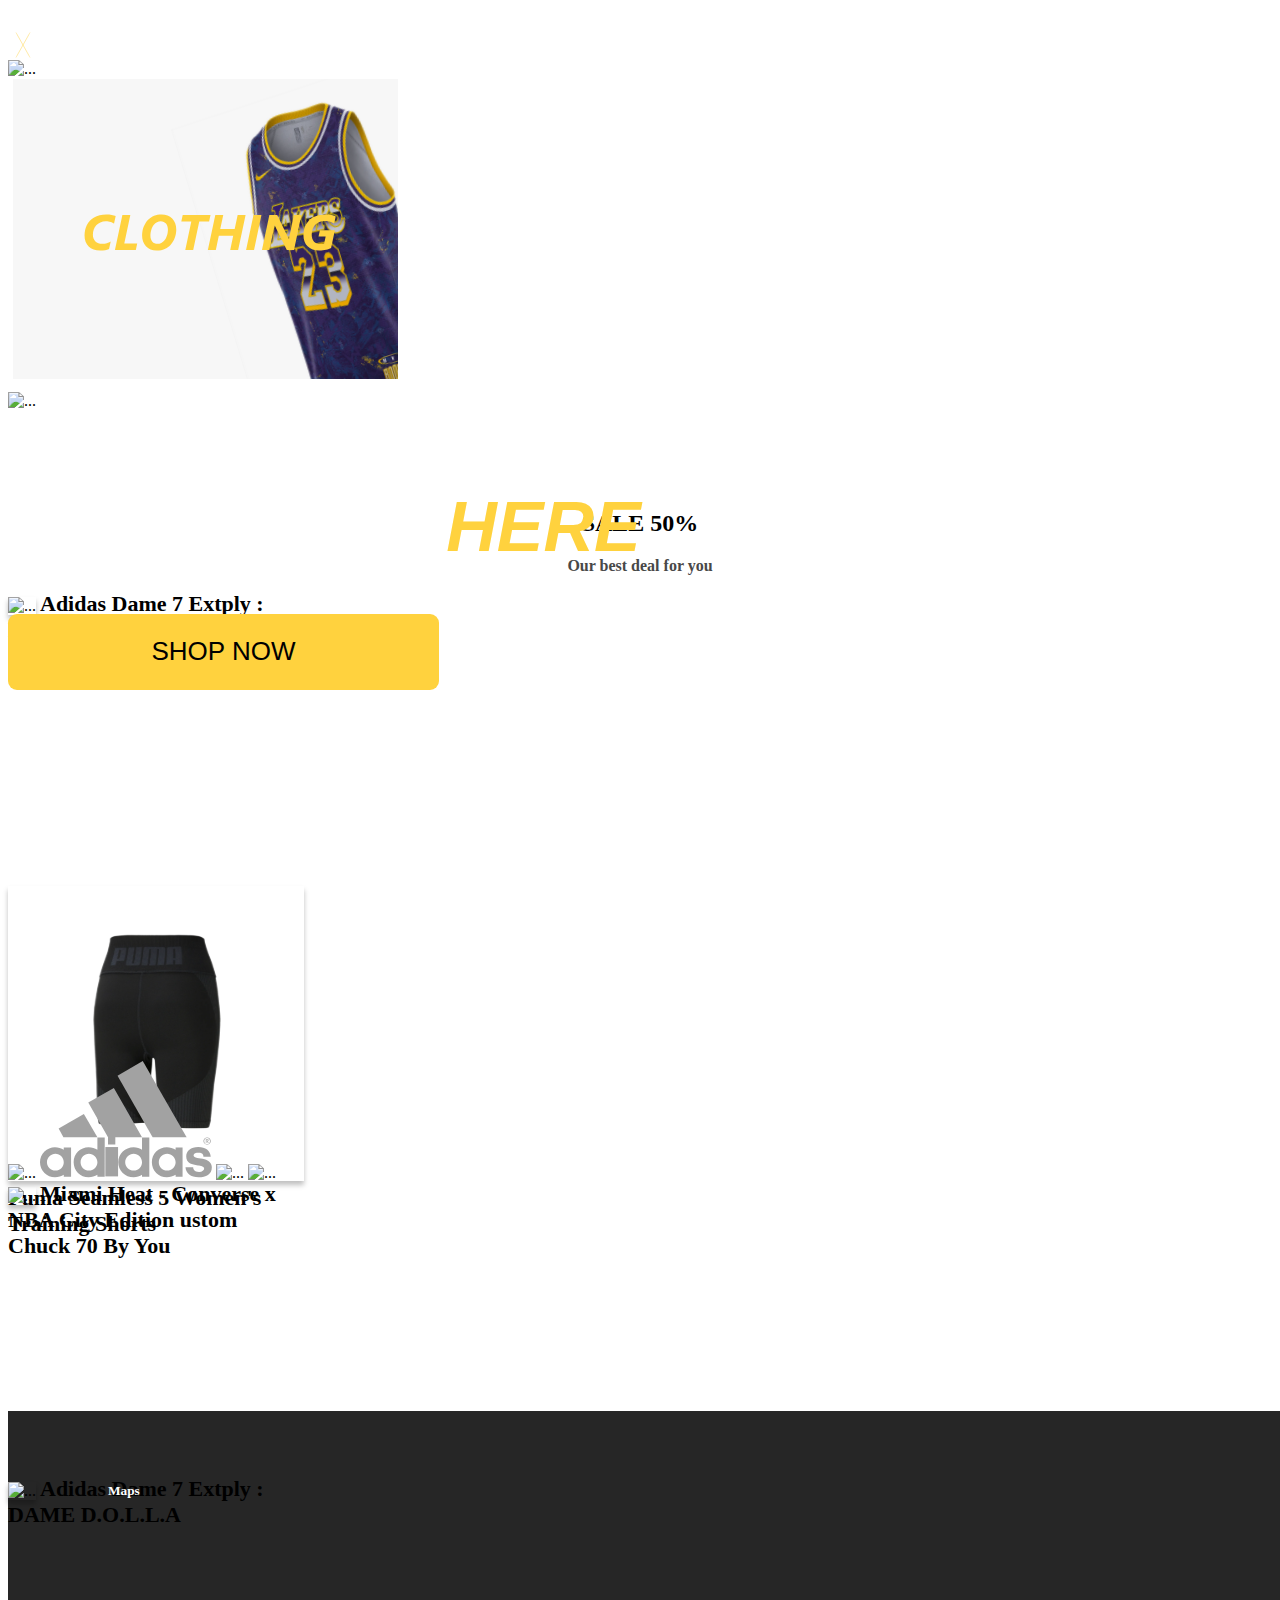
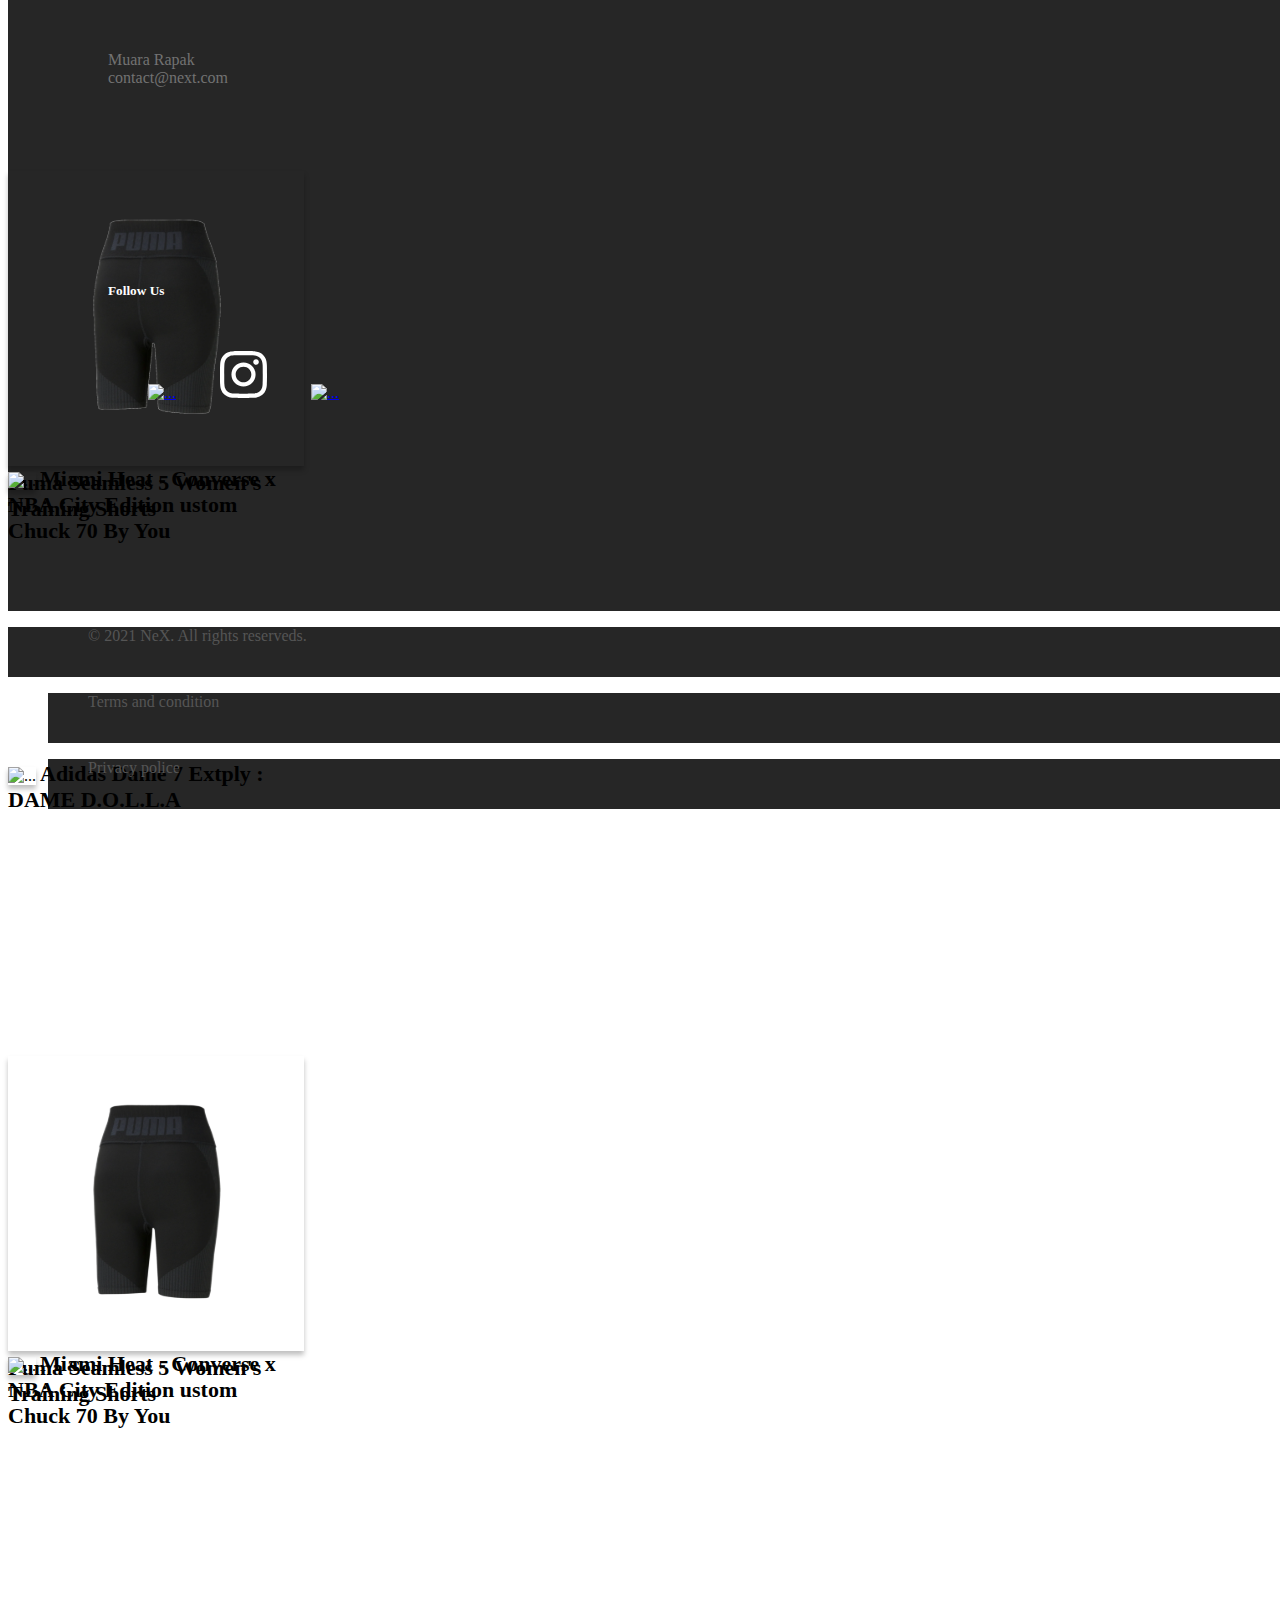
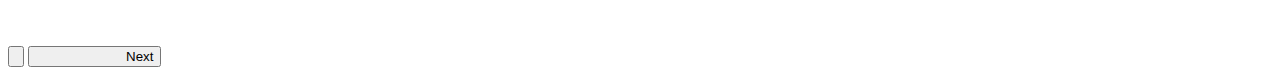
==== index.html @ aed128ba "Added fully responsive @ any screen size" ====
<!DOCTYPE html>
<html lang="en">
  <head>
    <!-- Required meta tags -->
    <meta charset="utf-8" />
    <meta name="viewport" content="width=device-width, initial-scale=1" />

    <!-- Bootstrap CSS -->
    <link href="https://cdn.jsdelivr.net/npm/bootstrap@5.1.1/dist/css/bootstrap.min.css" rel="stylesheet" integrity="sha384-F3w7mX95PdgyTmZZMECAngseQB83DfGTowi0iMjiWaeVhAn4FJkqJByhZMI3AhiU" crossorigin="anonymous" />
    <!-- Personal CSS-->
    <link rel="stylesheet" href="style.css" />
    <link rel="icon" href="IMG/Black Logo-1.svg" />

    <title>NEXT - No Excuse Sport</title>
  </head>
  <body>
    <!-- Navbar-->
    <nav class="navbar navbar-dark bg-transparent">
      <div class="container">
        <a class="navbar-brand" href="#">
          <img src="IMG/Black Logo-1.svg" alt="" width="30" height="30" />
        </a>
        <ul class="nav">
          <li class="nav-item">
            <a class="nav-link" href="#">Home</a>
          </li>
          <li class="nav-item">
            <a class="nav-link" href="#">Category</a>
          </li>
          <li class="nav-item">
            <a class="nav-link" href="#">Blog</a>
          </li>
          <li class="nav-item">
            <a class="nav-link" href="#">About</a>
          </li>
        </ul>
        <a class="navbar-brand" href="#">
          <img src="IMG/Cart.svg" width="30" height="30" />
        </a>
      </div>
    </nav>
    <!-- Navbar-->

    <!--Hero-->
    <div class="hero">
      <div class="heroimage">
        <img src="img/HERO.svg" alt="" />
      </div>
      <div class="container-fluid">
        <div class="row">
          <div class="col-6 col-lg-6 col-xl-6 col-xxl-6"></div>
          <div class="col-6 col-lg-6 col-md-12 col-sm-12 col-xs-12 col-xl-6 col-xxl-6">
            <div class="herotext">
              <h1 id="title">
                YOUR SPORT<br />
                PARTNER IS <i><span>HERE</span></i>
              </h1>
              <button id="herobutton">SHOP NOW</button>
            </div>
          </div>
        </div>
      </div>
    </div>
    <!--Hero-->

    <!--Category Card-->
    <div class="container d-flex justify-content-center">
      <div class="category">
        <div class="row justify-content-center">

          <div class="col-sm-12 col-md-auto">
            <div class="card p-0">
              <img src="img/spatu.svg" class="card-img-top" alt="..." />
            </div>
           </div>
          <div class="col-sm-12 col-md-auto">
            <div class="card p-0">
              <img src="IMG/bju.svg" class="card-img-top" alt="..." />
            </div>
          </div>
          <div class="col-sm-12 col-md-auto">
            <div class="card p-0">
              <img src="img/tass.svg" class="card-img-top" alt="..." />
            </div>
          </div>
          
        </div>
      </div>
    </div>

    <!--Category Card-->

    <!--SALE-->
    <div class="container-fluid ">
      <div class="row">
        <div class="col">
        <div class="sale">
          <div class="saletitle">
            <h2>SALE 50%</h2>
            <p>Our best deal for you</p>
          </div>
        </div></div>
      </div>
      
      <div class="row">
            <div id="carouselExampleControls" class="carousel slide" data-bs-ride="carousel">
                <div class="carousel-inner">

                  <div class="container">
            
              <div class="carousel-item active">
                <div class="row justify-content-evenly">
                  <div class="col col-sm-12 col-xs-12 col-md-auto">
                  <div class="card p-0">
                    <img src="img/Homepage/Adidas Dame.svg" class="card-img-top" alt="..." />
                    <a href="#">Adidas Dame 7 Extply : DAME D.O.L.L.A</a>
                  </div></div>
                  <div class="col col-sm-12 col-xs-12 col-md-auto">
                  <div class="card p-0">
                    <img src="IMG/Homepage/Puma shorts.svg" class="card-img-top" alt="..." />
                    <a href="#">Puma Seamless 5 Women's Training Shorts</a>
                  </div></div>
                  <div class="col col-sm-12 col-xs-12 col-md-auto">
                  <div class="card p-0">
                    <img src="img/Homepage/Convers Heat.svg" class="card-img-top" alt="..." />
                    <a href="#">Miami Heat - Converse x NBA City Edition ustom Chuck 70 By You</a>
                  </div></div>
                </div>
              </div>

              <div class="carousel-item">
                <div class="row justify-content-evenly">
                  <div class="col col-sm-12 col-xs-12 col-md-auto">
                  <div class="card p-0">
                    <img src="img/Homepage/Adidas Dame.svg" class="card-img-top" alt="..." />
                    <a href="#">Adidas Dame 7 Extply : DAME D.O.L.L.A</a>
                  </div></div>
                  <div class="col col-sm-12 col-xs-12 col-md-auto">
                  <div class="card p-0">
                    <img src="IMG/Homepage/Puma shorts.svg" class="card-img-top" alt="..." />
                    <a href="#">Puma Seamless 5 Women's Training Shorts</a>
                  </div></div>
                  <div class="col col-sm-12 col-xs-12 col-md-auto">
                  <div class="card p-0">
                    <img src="img/Homepage/Convers Heat.svg" class="card-img-top" alt="..." />
                    <a href="#">Miami Heat - Converse x NBA City Edition ustom Chuck 70 By You</a>
                  </div></div>
                </div>
              </div>

              <div class="carousel-item ">
                <div class="row justify-content-evenly">
                  <div class="col col-sm-12 col-xs-12 col-md-auto">
                  <div class="card p-0">
                    <img src="img/Homepage/Adidas Dame.svg" class="card-img-top" alt="..." />
                    <a href="#">Adidas Dame 7 Extply : DAME D.O.L.L.A</a>
                  </div></div>
                  <div class="col col-sm-12 col-xs-12 col-md-auto">
                  <div class="card p-0">
                    <img src="IMG/Homepage/Puma shorts.svg" class="card-img-top" alt="..." />
                    <a href="#">Puma Seamless 5 Women's Training Shorts</a>
                  </div></div>
                  <div class="col col-sm-12 col-xs-12 col-md-auto">
                  <div class="card p-0">
                    <img src="img/Homepage/Convers Heat.svg" class="card-img-top" alt="..." />
                    <a href="#">Miami Heat - Converse x NBA City Edition ustom Chuck 70 By You</a>
                  </div></div>
                </div>
              </div>

          </div>
          
          <button class="carousel-control-prev" type="button" data-bs-target="#carouselExampleControls" data-bs-slide="prev">
            <span class="carousel-control-prev-icon" aria-hidden="true"></span>
            <span class="visually-hidden">Previous</span>
          </button>
          <button class="carousel-control-next" type="button" data-bs-target="#carouselExampleControls" data-bs-slide="next">
            <span class="carousel-control-next-icon" aria-hidden="true"></span>
            <span class="visually-hidden">Next</span>
          </button>
        
        </div>
        </div>

      </div>

      </div>
    </div>
    <!--SALE-->

    <!--Brand-->
    <div class="container">
      <div class="brand-container">
        <div class="row justify-content-evenly">
            <img src="img/brand/nike.svg" class="card-img-top" alt="..." />
            <img src="IMG/brand/adidas.svg" class="card-img-top" alt="..." />
            <img src="img/brand/PUMA.svg" class="card-img-top" alt="..." />
            <img src="img/brand/converse.svg" class="card-img-top" alt="..." />
          </div>
        </div>
      </div>
    </div>
    <!--Brand-->

    <!--Footer-->
    <footer>
        <div class="row">
            <div class="footer col">
              <h5>Maps</h5>
                <iframe src="https://www.google.com/maps/embed?pb=!1m21!1m12!1m3!1d127642.45692490734!2d116.76848038665496!3d-1.2773958458723758!2m3!1f0!2f0!3f0!3m2!1i1024!2i768!4f13.1!4m6!3e6!4m0!4m3!3m2!1d-1.277328!2d116.83843999999999!5e0!3m2!1sen!2sid!4v1633018856647!5m2!1sen!2sid" width="400" height="110px" style="border:0;" allowfullscreen="" loading="lazy"></iframe>
                <p>Muara Rapak <br> contact@next.com</p>
              </div>
            <div class="footer col">
              <h5>Follow Us</h5>
              <a href="#"><img src="img/brand/fb.svg" class="card-img-top" alt="..." /></a>
            <a href="#"><img src="IMG/brand/ig.svg" class="card-img-top" alt="..." /></a>
            <a href="#"><img src="img/brand/yt.svg" class="card-img-top" alt="..." /></a>
            </div>
             <!--Copyright-->
             
            <div class="copyright">
              <div class="row ">
                <div class="col-sm-4 col-md-auto">
                  <div class="copyright"><p>© 2021 NeX. All rights reserveds. </p>
                </div></div>
                
                <div class="col ">
                     <div class="row ">
                       <div class="col-sm-4 col-md-auto"><div class="copyright ">
                        <p>Terms and condition</p>
                      </div> </div>
                        <div class="col-sm-4 col-md-auto"><div class="copyright ">
                          <p>Privacy police</p>
                       </div></div>
                         
                    </div></div>
                  </div>
              </div>
            </div>

        </div>
        <!--Copyright-->
           
        
    </footer>
    <!--Footer-->

  
    
    
   
    <script src="https://cdn.jsdelivr.net/npm/bootstrap@5.1.1/dist/js/bootstrap.bundle.min.js" integrity="sha384-/bQdsTh/da6pkI1MST/rWKFNjaCP5gBSY4sEBT38Q/9RBh9AH40zEOg7Hlq2THRZ" crossorigin="anonymous"></script>
  </body>
</html>
---- style.css ----
body {
  overflow-x: hidden;
}
::-webkit-scrollbar {
  display: none;
}
/*HERO*/
.heroimage {
  z-index: -1;
  margin-top: -90px;
  margin-left: 0px;
  margin-right: 0px;
}
.heroimage img {
  width: 100%;
  background-size: cover;
  background-repeat: no-repeat;
  background-position: center center;
}
.herotext {
  top: 40%;
  position: absolute;
}
.herotext h1 {
  font-family: "Segoe UI", sans-serif;
  font-weight: 700;
  font-size: 70px;
  color: white;
}
.herotext h1 span {
  color: #ffd23e;
}
#herobutton {
  width: 431px;
  height: 76px;
  background-color: #ffd23e;
  border-style: none;
  border-radius: 9px;
  font-size: 26px;
}
/*HERO*/

/*NAV*/
nav {
  z-index: 9;
  margin-top: 30px;
}
.nav-link {
  color: white;
}
.nav-link:link {
  color: #ffd23e;
}
.nav-link:hover {
  color: #ffda5f;
}
.nav-link:focus {
  color: #ffd23e;
}
/*NAV*/

/*CARD CATEGORY*/
.category .card {
  width: 330px;
  border-style: none;
}

.category {
  margin-top: -70px;
  margin-bottom: 100px;
}
/*CARD CATEGORY*/

/*SALE*/
.saletitle {
  text-align: center;
}
.saletitle p {
  font-weight: 600;
  color: #484848;
}
.carousel-item .card {
  width: 295px;
  height: 295px;
  border-style: none;
}
.carousel-item .card-img-top {
  box-shadow: 0px 4px 5px 0px #00000040;
}
.carousel-item a {
  margin-top: 35px;
  font-size: 22px;
  font-weight: 700;
  text-decoration: none;
  color: black;
}
.carousel-item a:hover {
  color: #ecb706;
}

.carousel-inner {
  height: 470px;
}

/*SALE*/

/*Brand*/
.brand-container {
  height: 350px;
}
.brand-container img {
  width: 172px;
  border-style: none;
}

/*Brand*/

/*Footer*/
.footer {
  height: 300px;
  background-color: #262626;
  width: 100%;
  color: white;
  padding: 50px 100px 50px 100px;
}

.footer p {
  color: #727272;
}

.footer a img {
  width: 47px;
  margin-left: 40px;
  margin-top: 30px;
}

/*Footer*/

/*copyright*/

.copyright {
  background-color: #262626;
  color: #555555;
  height: 50px;
  width: 100%;
  padding: 0 40px 0 40px;
}

/*copyright*/

.carousel-control-prev-icon {
  margin-left: -90px;
  margin-top: -180px;
  background-image: url("IMG/prev.svg");
  width: 40px;
  height: 40px;
}
.carousel-control-next-icon {
  margin-left: 90px;
  margin-top: -180px;
  background-image: url("IMG/next.svg");
  width: 40px;
  height: 40px;
}

/*BREAKPOINT*/

/*CATEGORIES*/
@media (min-width: 920px) and (max-width: 1200px) {
  .category .card {
    width: 290px;
  }
  .carousel-inner .card {
    width: 200px;
  }
}

@media (max-width: 991px) {
  /*HEADER*/
  .heroimage img {
    background-size: cover;
  }
  .herotext {
    width: 100%;
    text-align: center;
  }
  .herotext h1 {
    font-family: "Segoe UI", sans-serif;
    font-weight: 500;
    font-size: 60px;
    color: white;
  }
  /*SALE*/
  .carousel-inner .card {
    width: 200px;
  }
  .carousel-control-next-icon {
    right: 48px;
    margin-top: -180px;
    background-image: url(IMG/next.svg);
    width: 40px;
    height: 40px;
    position: absolute;
  }
  .carousel-control-prev-icon {
    right: 48px;
    margin-top: -180px;
    background-image: url(IMG/prev.svg);
    width: 40px;
    height: 40px;
    position: absolute;
  }
  .container .sale {
    width: 100%;
  }
  /*CATEGORIES*/
  .category .card {
    width: 200px;
  }
  /*COPYRIGHT*/
  .copyright {
    font-size: 12px;
  }
}
@media (min-width: 769px) and (max-width: 877px) {
  .carousel-control-next-icon {
    right: 20px;
    margin-top: -180px;
    background-image: url(IMG/next.svg);
    width: 20px;
    height: 20px;
    position: absolute;
  }
  .carousel-control-prev-icon {
    right: 80px;
    margin-top: -180px;
    background-image: url(IMG/prev.svg);
    width: 20px;
    height: 20px;
    position: absolute;
  }
}
@media (max-width: 768px) {
  .brand-container {
    display: none;
  }
  .herotext h1 {
    font-size: 32px;
  }
  .hero {
    width: 100%;
  }
  #herobutton {
    width: 292px;
    height: 58px;
    font-size: 18px;
  }
  .carousel-inner {
    height: 1200px;
    text-align: center;
  }
  .container .sale {
    margin-top: 20px;
  }
  .carousel-item .card {
    margin: auto;
  }
  .carousel-item a {
    margin-top: 25px;
    font-size: 22px;
    font-weight: 700;
    text-decoration: none;
    color: black;
  }
  .carousel-control-next-icon,
  .carousel-control-prev-icon {
    display: none;
  }
  .category .card {
    width: 386px;
    height: 300px;
    margin: auto;
    margin-bottom: 40px;
  }
  .category {
    margin-top: 50px;
    display: inline-block;
  }
  .copyright {
    height: 100px;
  }
}
@media (max-width: 576px) {
  .herotext {
    top: 23%;
    position: absolute;
    right: 0%;
  }
  .carousel-inner {
    width: 400px;
    margin: auto;
    text-align: center;
  }
  .copyright {
    height: 30px;
  }
  footer {
    height: 700px;
    background-color: #262626;
  }
  iframe {
    width: 350px;
  }
}
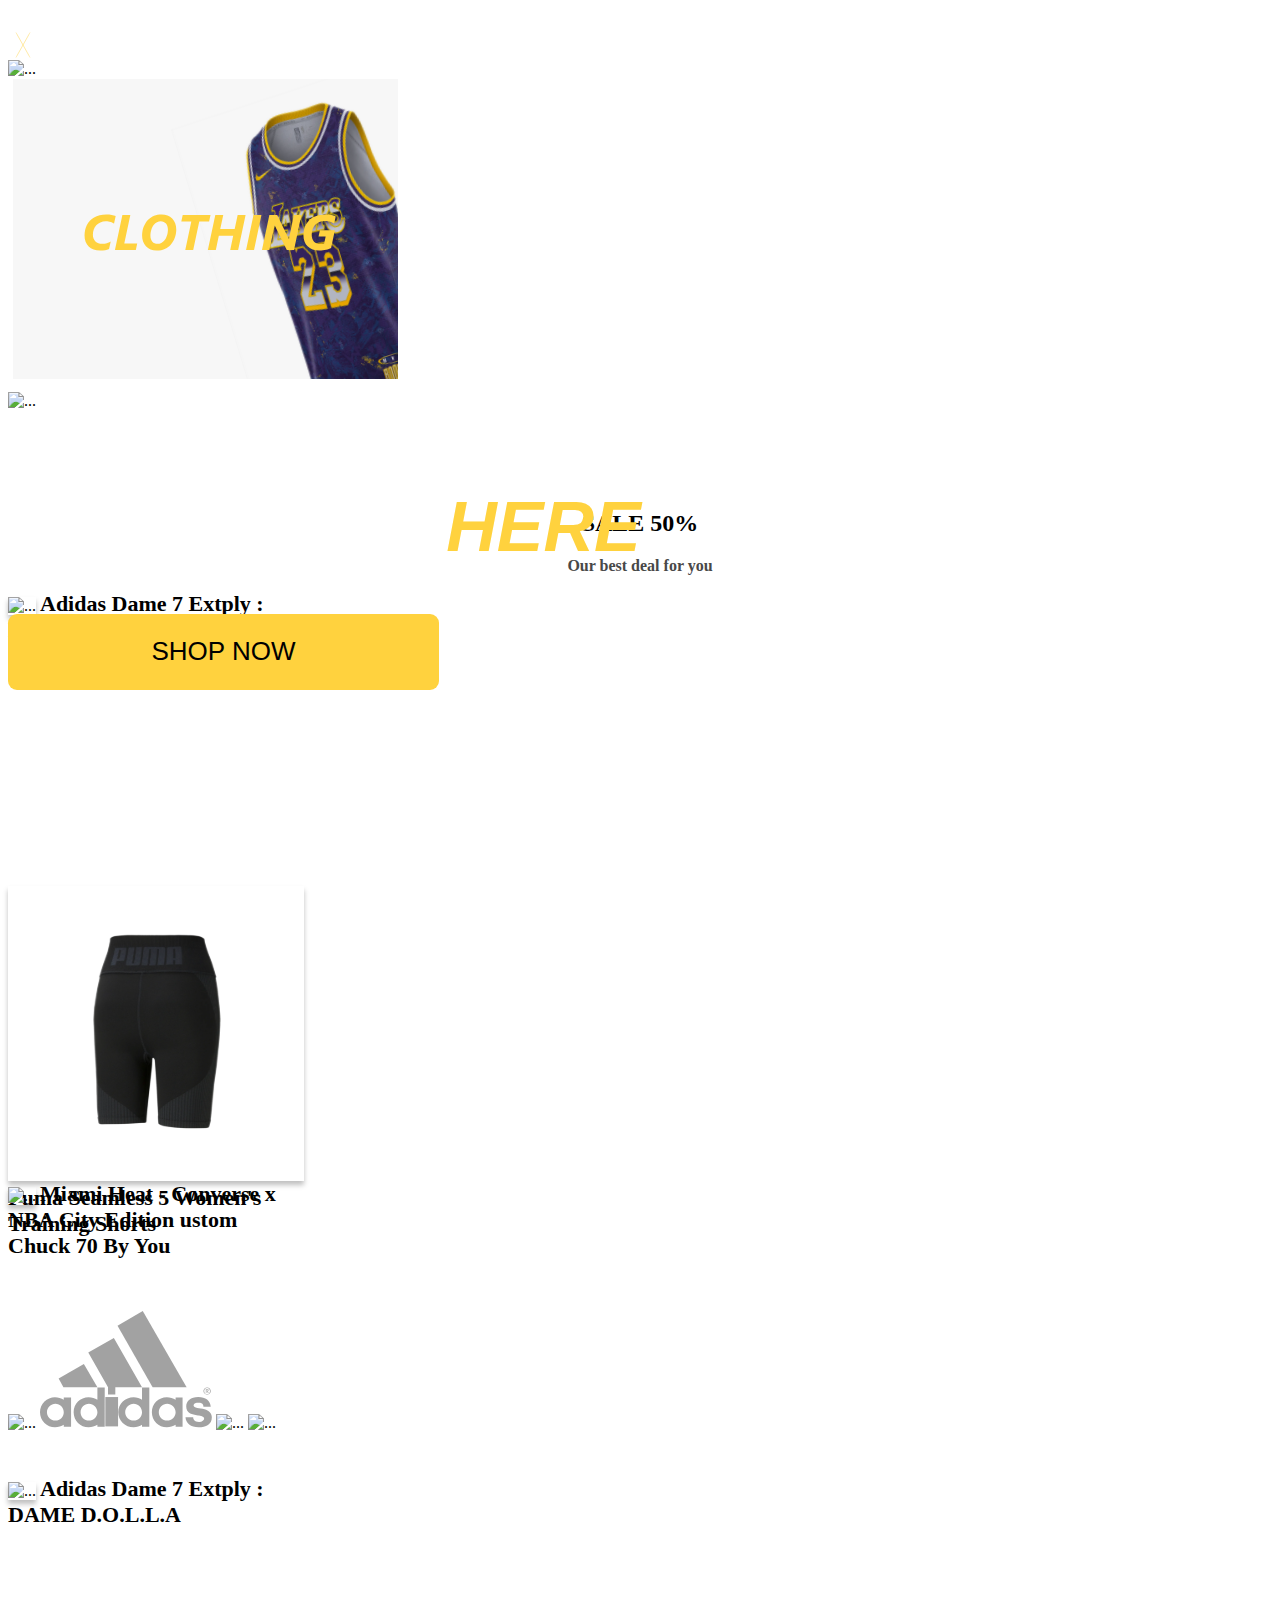
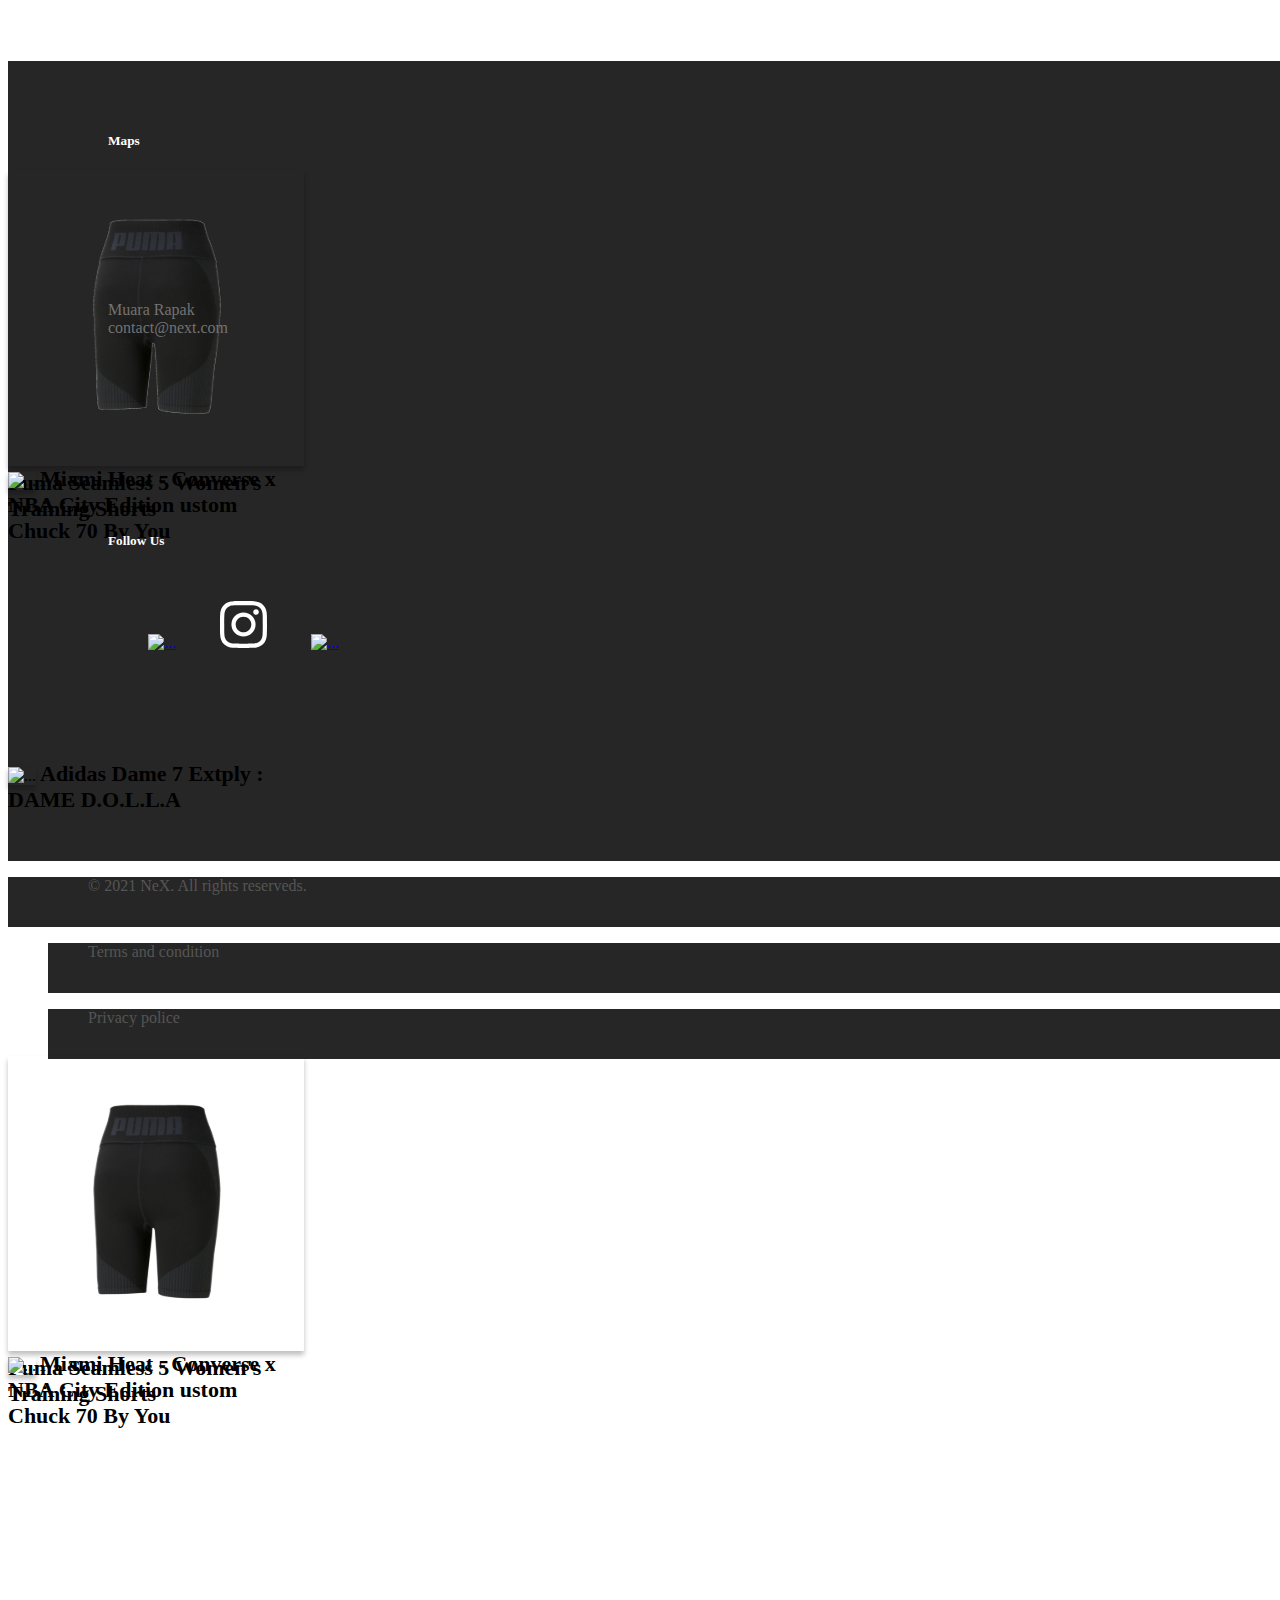
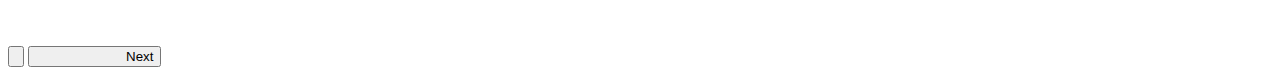
==== commit 2d0a63d6: "Added product pages fully responsive" ====
--- a/index.html
+++ b/index.html
@@ -17,12 +17,12 @@
     <!-- Navbar-->
     <nav class="navbar navbar-dark bg-transparent">
       <div class="container">
-        <a class="navbar-brand" href="#">
+        <a class="navbar-brand" href="index.html">
           <img src="IMG/Black Logo-1.svg" alt="" width="30" height="30" />
         </a>
         <ul class="nav">
           <li class="nav-item">
-            <a class="nav-link" href="#">Home</a>
+            <a class="nav-link" href="index.html">Home</a>
           </li>
           <li class="nav-item">
             <a class="nav-link" href="#">Category</a>
@@ -34,7 +34,7 @@
             <a class="nav-link" href="#">About</a>
           </li>
         </ul>
-        <a class="navbar-brand" href="#">
+        <a class="navbar-brand" href="cart.html">
           <img src="IMG/Cart.svg" width="30" height="30" />
         </a>
       </div>
--- a/style.css
+++ b/style.css
@@ -38,6 +38,24 @@
   border-radius: 9px;
   font-size: 26px;
 }
+#shopbutton-black {
+  width: 431px;
+  height: 76px;
+  color: #ffd23e;
+  background-color: #181818;
+  border-style: none;
+  border-radius: 9px;
+  font-size: 26px;
+}
+#shopbutton {
+  width: 431px;
+  height: 76px;
+  background-color: #ffd23e;
+  border-style: none;
+  border-radius: 9px;
+  font-size: 26px;
+  margin-bottom: 20px;
+}
 /*HERO*/
 
 /*NAV*/
@@ -107,6 +125,7 @@
 /*Brand*/
 .brand-container {
   height: 350px;
+  margin-top: 250px;
 }
 .brand-container img {
   width: 172px;
@@ -163,6 +182,119 @@
   height: 40px;
 }
 
+/*BREADCRUMB*/
+.breadcrumb-item a {
+  color: #adadad;
+  text-decoration: none;
+}
+#active {
+  color: #000000;
+  text-decoration: none;
+  font-weight: 700;
+}
+
+/*Product pages*/
+.imgsmall {
+  margin-top: 50px;
+  width: 100%;
+}
+.imgbig {
+  width: 100%;
+}
+.desc-product {
+  margin-left: 15px;
+}
+.title-product {
+  font-size: 50px;
+  font-style: normal;
+  font-weight: 400;
+  line-height: 59px;
+  letter-spacing: 0em;
+  text-align: left;
+}
+.price {
+  color: #adadad;
+  font-weight: 700;
+}
+#btnmin,
+#btnpls {
+  border-style: none;
+  border-radius: 10px;
+  padding: 0 7px 0px 7px;
+  color: #000000;
+  background-color: white;
+  box-shadow: 0px 2px 2px #36363627;
+}
+#numbernya {
+  margin-left: 20px;
+  margin-right: 20px;
+  text-align: center;
+  border-top-style: none;
+  border-right-style: none;
+  border-left-style: none;
+  border-bottom-style: #c00000;
+}
+.size {
+  margin-top: 20px;
+}
+.dropdown {
+  margin-right: 20px;
+}
+.btn-group {
+  margin-bottom: 20px;
+}
+#dropdownMenuButton1 {
+  color: #181818;
+  background-color: white;
+}
+.container .judul1,
+.judul2 {
+  margin-top: 90px;
+  margin-bottom: 20px;
+}
+.judul1,
+.judul2 {
+  font-size: 26px;
+  text-decoration: none;
+  font-weight: 500;
+}
+.judul1 a {
+  text-decoration: none;
+  color: #000000;
+}
+
+.judul2 a {
+  color: #7e7e7e;
+  text-decoration: none;
+}
+.about-product {
+  color: #525252;
+  text-align: justify;
+}
+.similar-product {
+  margin-top: 100px;
+  margin-bottom: 100px;
+}
+.title-similar-product {
+  font-size: 26px;
+}
+.container-title-similar-product {
+  text-align: center;
+}
+.similar-product .card {
+  width: 345px;
+  margin-right: 20px;
+  border: none;
+}
+.similar-product .card-text {
+  text-align: right;
+  font-size: 14px;
+  font-weight: 400;
+  color: #b5bfda;
+}
+
+/*=============================================================================================================*/
+
 /*BREAKPOINT*/
 
 /*CATEGORIES*/
@@ -172,6 +304,10 @@
   }
   .carousel-inner .card {
     width: 200px;
+  }
+  .similar-product .card {
+    width: 290px;
+    margin-right: 20px;
   }
 }
 
@@ -190,6 +326,11 @@
     font-size: 60px;
     color: white;
   }
+  .desc-product {
+    margin-left: 0px;
+    margin-top: 20px;
+  }
+
   /*SALE*/
   .carousel-inner .card {
     width: 200px;
@@ -220,6 +361,10 @@
   /*COPYRIGHT*/
   .copyright {
     font-size: 12px;
+  }
+  .similar-product .card {
+    width: 200px;
+    margin-right: 20px;
   }
 }
 @media (min-width: 769px) and (max-width: 877px) {
@@ -289,6 +434,19 @@
   .copyright {
     height: 100px;
   }
+  /*Product pages*/
+  .imgsmall {
+    width: 100%;
+  }
+  .imgbig {
+    width: 100%;
+  }
+  .similar-product .card {
+    width: 300px;
+    margin: 0px auto 20px auto;
+  }
+  .similar-product {
+  }
 }
 @media (max-width: 576px) {
   .herotext {
@@ -303,6 +461,10 @@
   }
   .copyright {
     height: 30px;
+    padding: 3px 0px 3px 0px;
+  }
+  .pcopyright {
+    padding: 3px 0px 0px 20px;
   }
   footer {
     height: 700px;
@@ -311,4 +473,11 @@
   iframe {
     width: 350px;
   }
-}
+  .judul1,
+  .judul2 {
+    font-size: 20px;
+  }
+  .about-product {
+    font-size: 12px;
+  }
+}
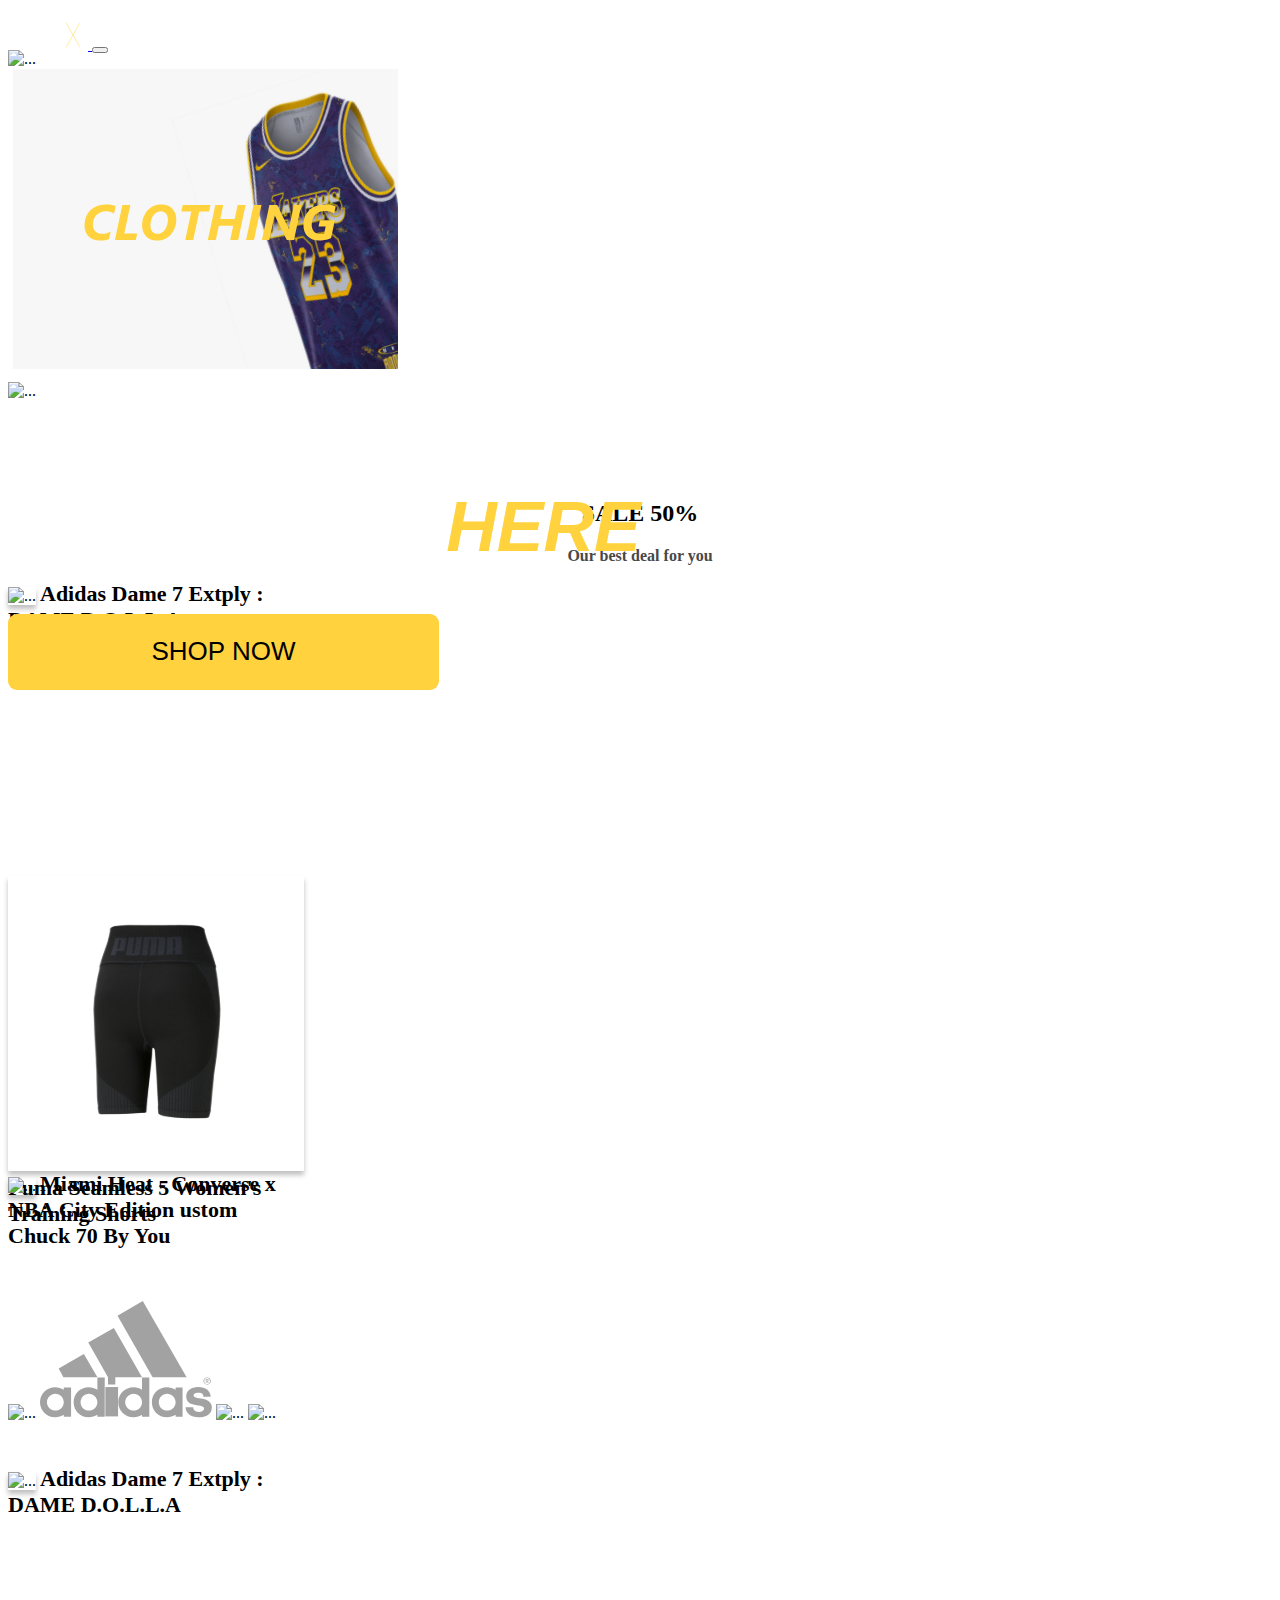
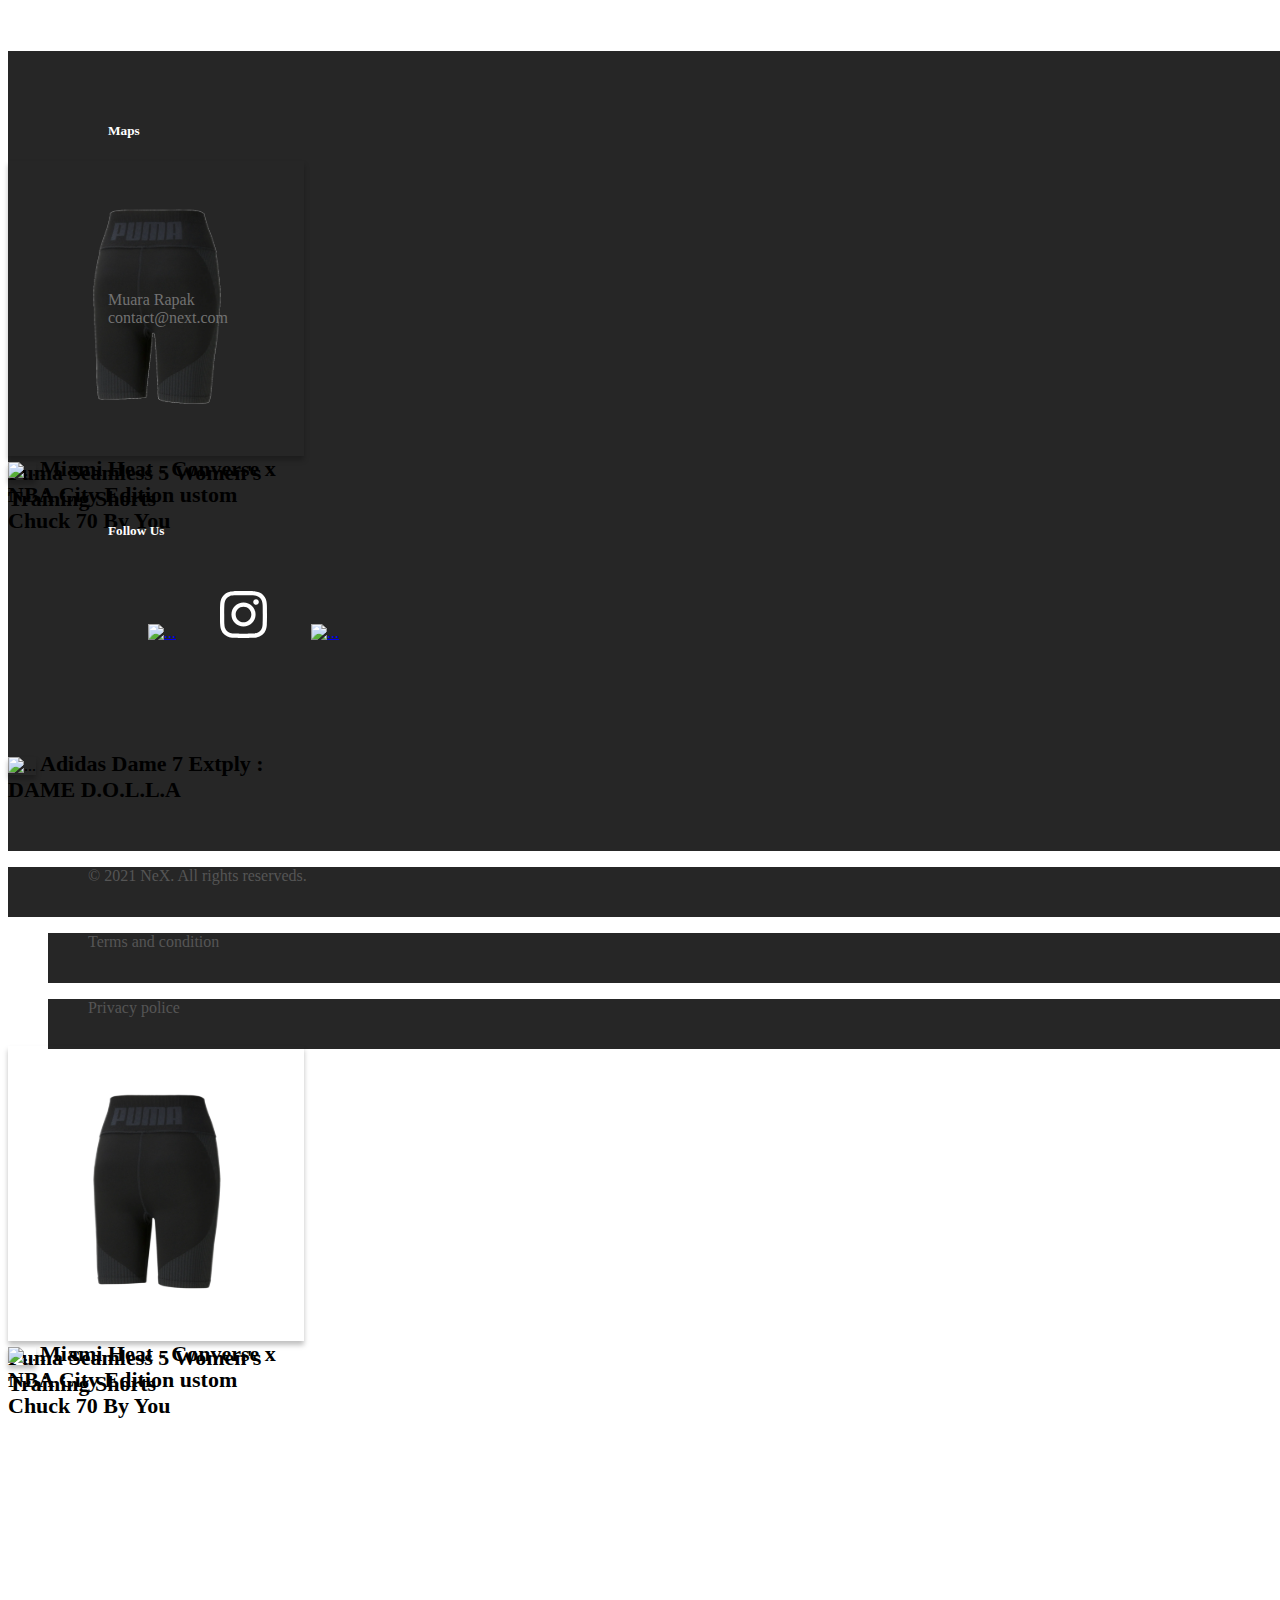
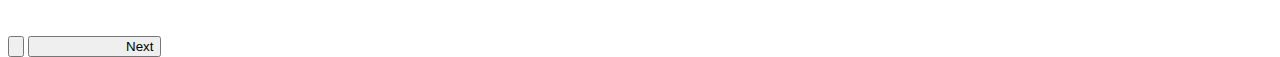
==== commit 9e59e8cc: "Added fully responsive rev" ====
--- a/index.html
+++ b/index.html
@@ -14,29 +14,40 @@
     <title>NEXT - No Excuse Sport</title>
   </head>
   <body>
-    <!-- Navbar-->
-    <nav class="navbar navbar-dark bg-transparent">
-      <div class="container">
+    <!-- Navbar--> 
+    <nav class="navbar navbar-expand-sm navbar-dark ">
+      
+      <div class="container-fluid">
+
         <a class="navbar-brand" href="index.html">
           <img src="IMG/Black Logo-1.svg" alt="" width="30" height="30" />
         </a>
-        <ul class="nav">
-          <li class="nav-item">
-            <a class="nav-link" href="index.html">Home</a>
-          </li>
-          <li class="nav-item">
-            <a class="nav-link" href="#">Category</a>
-          </li>
-          <li class="nav-item">
-            <a class="nav-link" href="#">Blog</a>
-          </li>
-          <li class="nav-item">
-            <a class="nav-link" href="#">About</a>
-          </li>
-        </ul>
-        <a class="navbar-brand" href="cart.html">
-          <img src="IMG/Cart.svg" width="30" height="30" />
-        </a>
+
+        <button class="navbar-toggler" type="button" data-bs-toggle="collapse" data-bs-target="#navbarSupportedContent" aria-controls="navbarSupportedContent" aria-expanded="false" aria-label="Toggle navigation">
+          <span class="navbar-toggler-icon"></span>
+        </button>
+
+        <div class="collapse navbar-collapse" id="navbarSupportedContent">
+
+          <ul class="navbar-nav me-auto mb-2 mb-lg-0">
+            <li class="nav-item">
+              <a class="nav-link " aria-current="page" href="index.html">Home</a>
+            </li>
+            <li class="nav-item">
+              <a class="nav-link" href="#">Category</a>
+            </li>
+            <li class="nav-item">
+              <a class="nav-link" href="#">Blog</a>
+            </li>
+            <li class="nav-item">
+              <a class="nav-link" href="#">About</a>
+            </li>
+          </ul> 
+          <a class="navbar-brand" href="product.html">
+            <img src="IMG/Cart.svg" width="30" height="30" />
+          </a>
+        </div>
+       
       </div>
     </nav>
     <!-- Navbar-->
@@ -55,7 +66,9 @@
                 YOUR SPORT<br />
                 PARTNER IS <i><span>HERE</span></i>
               </h1>
-              <button id="herobutton">SHOP NOW</button>
+              <button id="herobutton">
+               <a href="product.html"> SHOP NOW</a>
+              </button>
             </div>
           </div>
         </div>
@@ -113,7 +126,7 @@
                   <div class="col col-sm-12 col-xs-12 col-md-auto">
                   <div class="card p-0">
                     <img src="img/Homepage/Adidas Dame.svg" class="card-img-top" alt="..." />
-                    <a href="#">Adidas Dame 7 Extply : DAME D.O.L.L.A</a>
+                    <a href="product.html">Adidas Dame 7 Extply : DAME D.O.L.L.A</a>
                   </div></div>
                   <div class="col col-sm-12 col-xs-12 col-md-auto">
                   <div class="card p-0">
@@ -133,7 +146,7 @@
                   <div class="col col-sm-12 col-xs-12 col-md-auto">
                   <div class="card p-0">
                     <img src="img/Homepage/Adidas Dame.svg" class="card-img-top" alt="..." />
-                    <a href="#">Adidas Dame 7 Extply : DAME D.O.L.L.A</a>
+                    <a href="product.html">Adidas Dame 7 Extply : DAME D.O.L.L.A</a>
                   </div></div>
                   <div class="col col-sm-12 col-xs-12 col-md-auto">
                   <div class="card p-0">
@@ -153,7 +166,7 @@
                   <div class="col col-sm-12 col-xs-12 col-md-auto">
                   <div class="card p-0">
                     <img src="img/Homepage/Adidas Dame.svg" class="card-img-top" alt="..." />
-                    <a href="#">Adidas Dame 7 Extply : DAME D.O.L.L.A</a>
+                    <a href="product.html">Adidas Dame 7 Extply : DAME D.O.L.L.A</a>
                   </div></div>
                   <div class="col col-sm-12 col-xs-12 col-md-auto">
                   <div class="card p-0">
--- a/style.css
+++ b/style.css
@@ -1,5 +1,6 @@
 body {
   overflow-x: hidden;
+  height: 100vh;
 }
 ::-webkit-scrollbar {
   display: none;
@@ -38,6 +39,10 @@
   border-radius: 9px;
   font-size: 26px;
 }
+#herobutton a {
+  text-decoration: none;
+  color: #000000;
+}
 #shopbutton-black {
   width: 431px;
   height: 76px;
@@ -56,15 +61,31 @@
   font-size: 26px;
   margin-bottom: 20px;
 }
+#shopbutton a {
+  text-decoration: none;
+  color: #000000;
+}
+#shopbutton-black a {
+  text-decoration: none;
+  color: #ffd23e;
+}
 /*HERO*/
 
 /*NAV*/
-nav {
+.navbar {
   z-index: 9;
-  margin-top: 30px;
-}
-.nav-link {
+  margin-top: 20px;
+  width: 100%;
+  padding-left: 50px;
+  padding-right: 50px;
+}
+.navbar-nav {
+  justify-content: center;
+  width: 100%;
+}
+.nav-item {
   color: white;
+  margin-right: 20px;
 }
 .nav-link:link {
   color: #ffd23e;
@@ -264,7 +285,7 @@
 }
 
 .judul2 a {
-  color: #7e7e7e;
+  color: #000000;
   text-decoration: none;
 }
 .about-product {
@@ -292,7 +313,75 @@
   font-weight: 400;
   color: #b5bfda;
 }
-
+#cartpage {
+  height: 100%;
+}
+.cart-product {
+  border: 1px solid #b7cbff;
+  padding: 15px;
+  border-radius: 5px;
+}
+.p-cart {
+  text-align: end;
+  margin-top: 50px;
+}
+.orderright {
+  display: flex;
+  justify-content: end;
+}
+.orderleft {
+}
+.order-product {
+  border: 1px solid #b7cbff;
+  padding: 15px;
+  border-radius: 5px;
+}
+#checkoutbtn {
+  margin-top: 20px;
+  width: 431px;
+  height: 76px;
+
+  background-color: #ffd23e;
+  border-style: none;
+  border-radius: 9px;
+  font-size: 26px;
+}
+#checkoutbtn a {
+  color: #181818;
+  text-decoration: none;
+}
+.delete-section {
+  text-align: right;
+  margin-top: 10px;
+}
+.delete-section .trash {
+  width: 40px;
+  height: 40px;
+  margin-right: 20px;
+}
+.success-notif {
+  margin-right: auto;
+  margin-left: auto;
+  margin-top: 50px;
+  width: 50%;
+  text-align: center;
+}
+.success-notif img {
+  width: 355px;
+  height: 355px;
+}
+#button-black {
+  width: 431px;
+  height: 76px;
+  background-color: #181818;
+  border-style: none;
+  border-radius: 9px;
+  font-size: 26px;
+}
+#button-black a {
+  text-decoration: none;
+  color: #ffd23e;
+}
 /*=============================================================================================================*/
 
 /*BREAKPOINT*/
@@ -365,6 +454,15 @@
   .similar-product .card {
     width: 200px;
     margin-right: 20px;
+  }
+  #button-black {
+    width: 300px;
+    height: 56px;
+    color: #ffd23e;
+    background-color: #181818;
+    border-style: none;
+    border-radius: 9px;
+    font-size: 20px;
   }
 }
 @media (min-width: 769px) and (max-width: 877px) {
@@ -445,10 +543,15 @@
     width: 300px;
     margin: 0px auto 20px auto;
   }
-  .similar-product {
+  .success-notif img {
+    width: 295px;
   }
 }
 @media (max-width: 576px) {
+  .navbar {
+    margin-top: 0px;
+    background-color: #000000;
+  }
   .herotext {
     top: 23%;
     position: absolute;
@@ -462,6 +565,7 @@
   .copyright {
     height: 30px;
     padding: 3px 0px 3px 0px;
+    text-align: center;
   }
   .pcopyright {
     padding: 3px 0px 0px 20px;
@@ -480,4 +584,27 @@
   .about-product {
     font-size: 12px;
   }
-}
+  .success-notif img {
+    width: 250px;
+  }
+  .success-notif p {
+    font-size: 14px;
+  }
+  #button-black {
+    width: 200px;
+    font-size: 16px;
+  }
+}
+@media (max-width: 440px) {
+  .heroimage {
+    width: 200%;
+  }
+  .herotext {
+    margin-top: 100px;
+  }
+}
+@media (max-width: 370px) {
+  .herotext {
+    margin-top: 50px;
+  }
+}
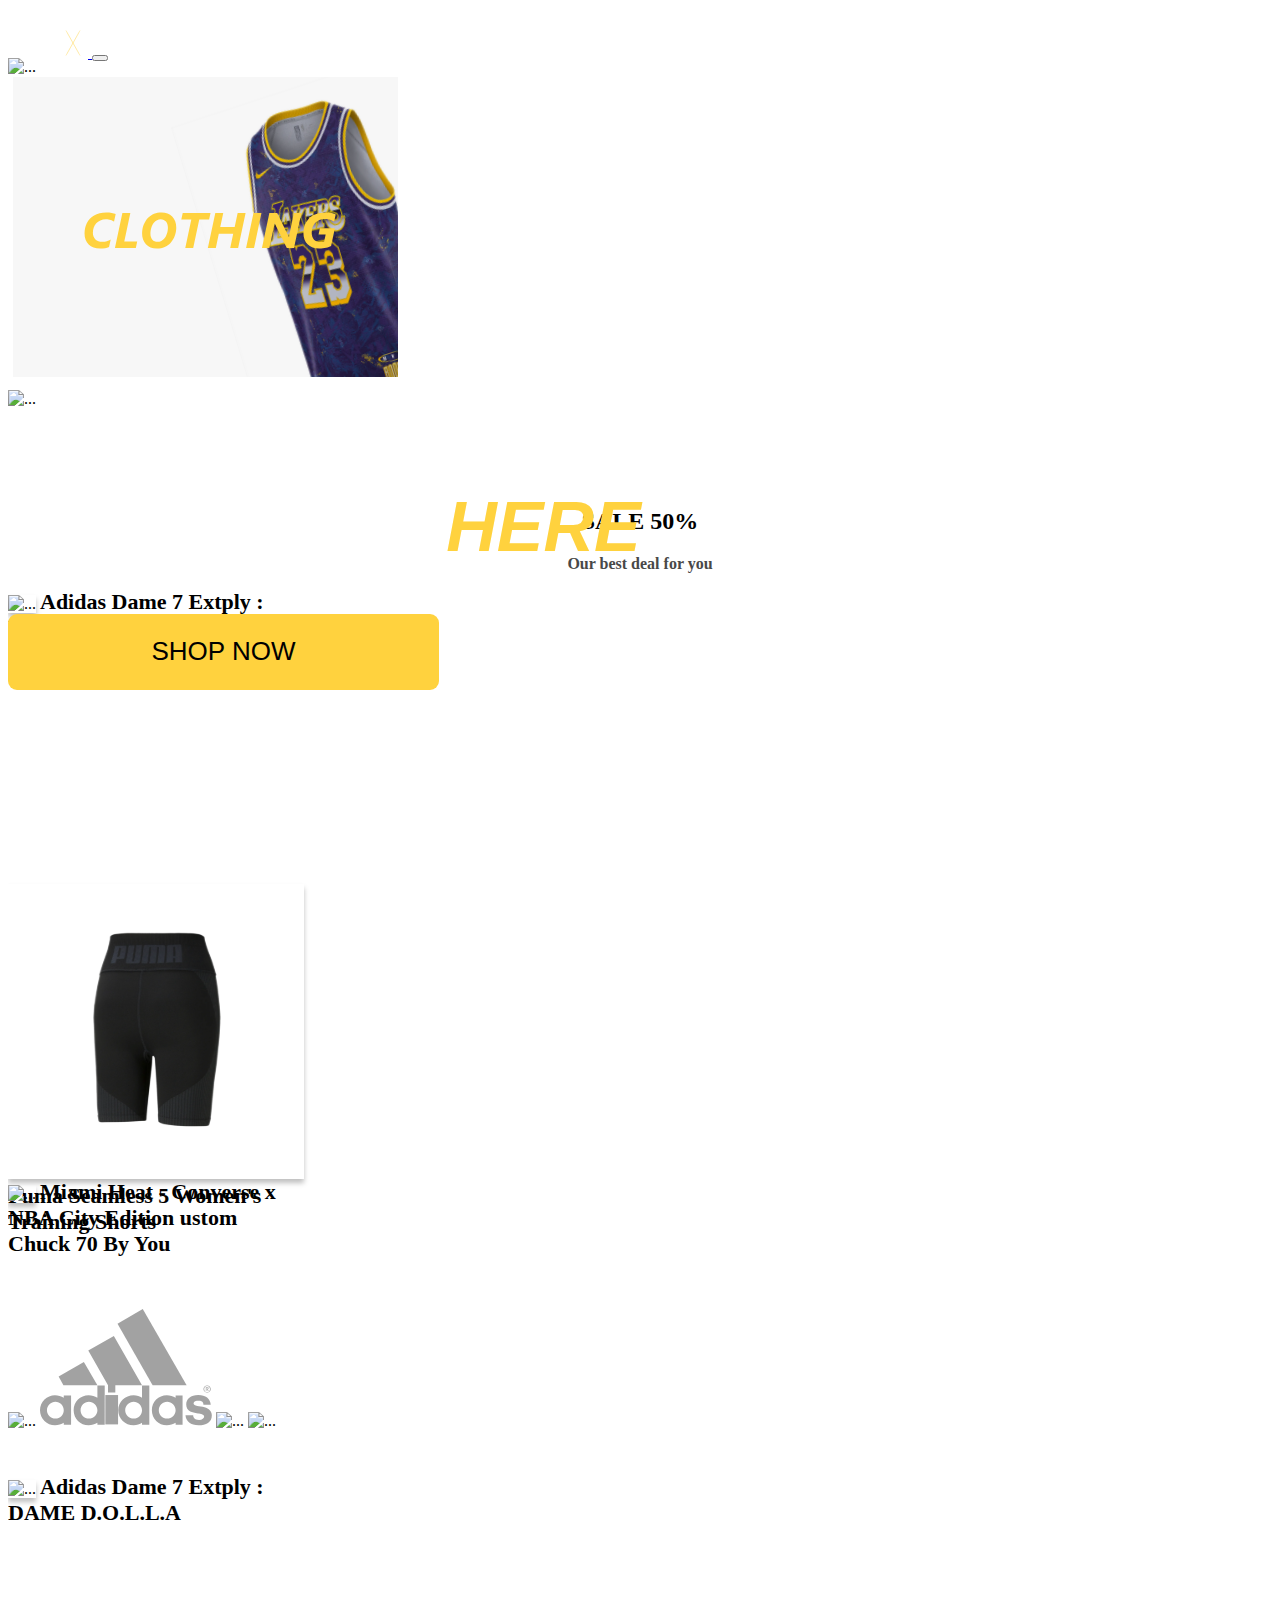
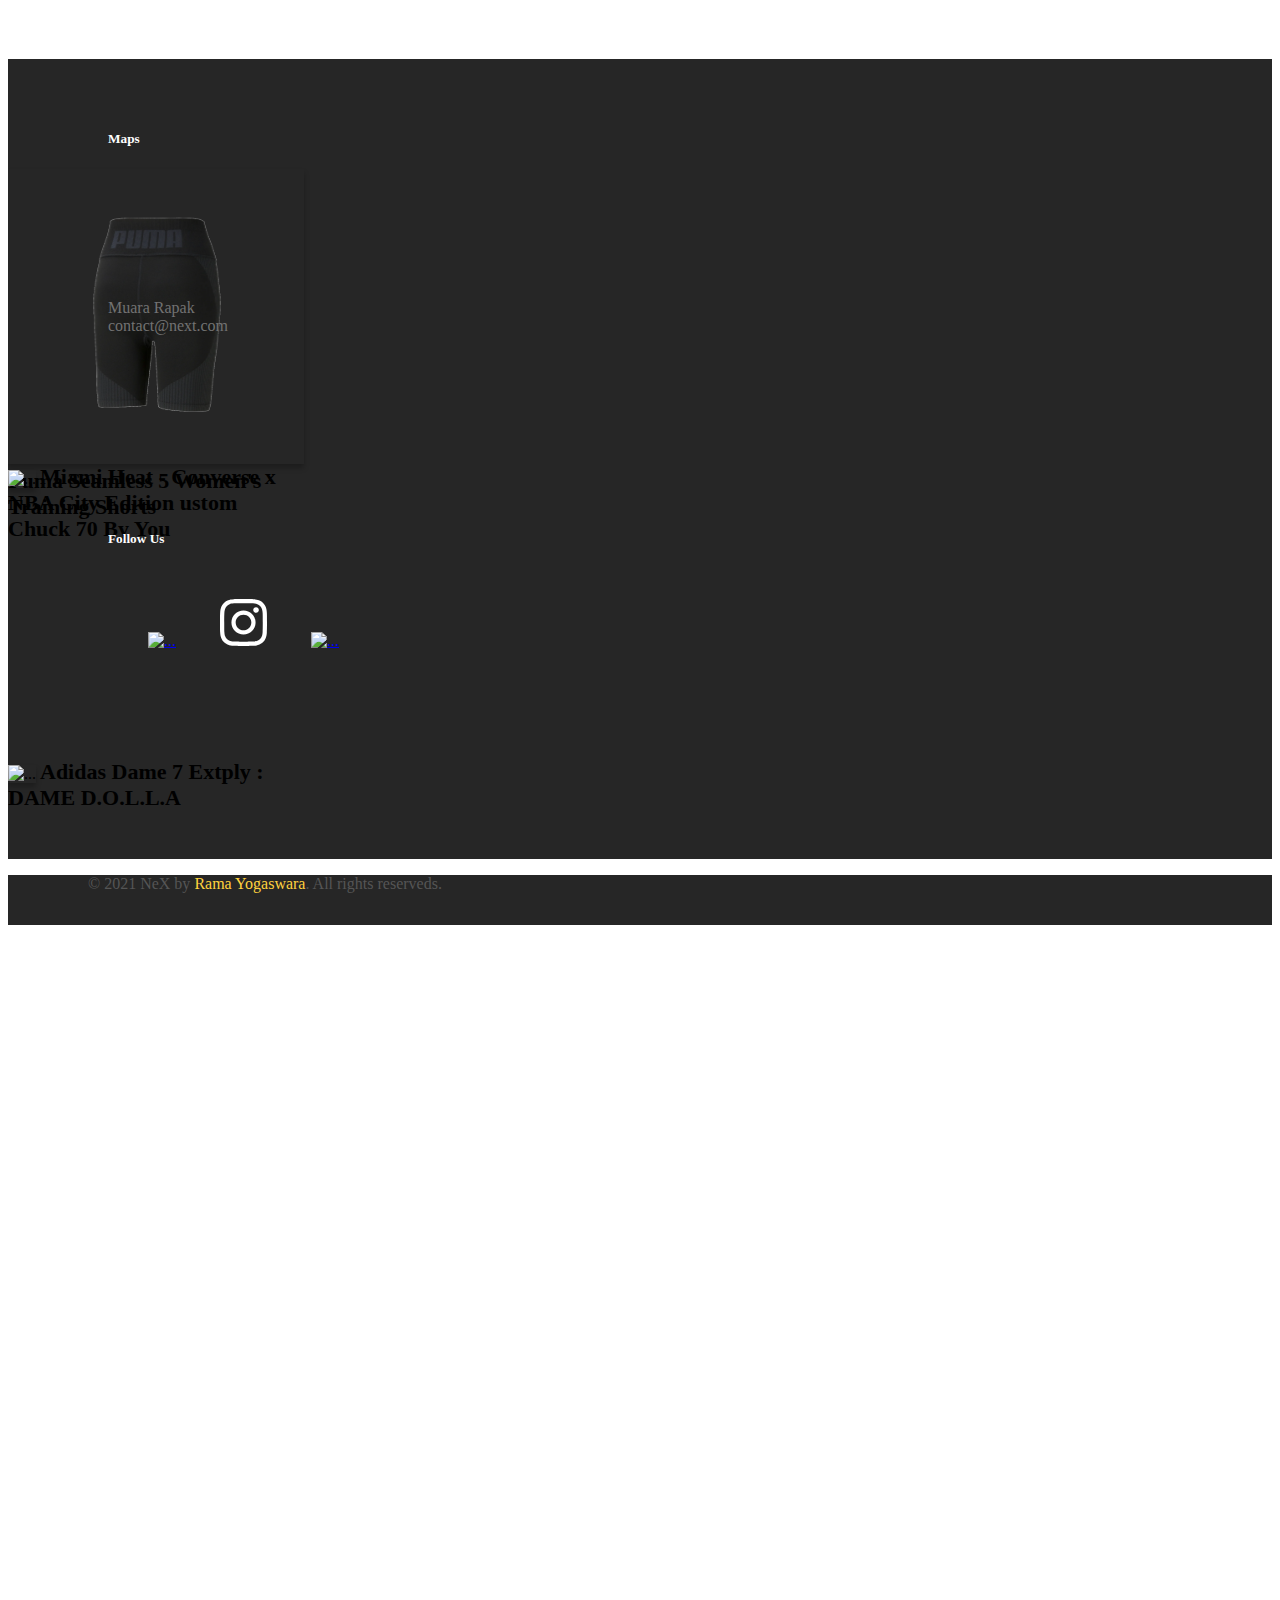
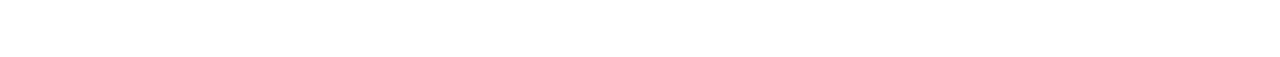
==== commit bb80f51b: "added copyright" ====
--- a/index.html
+++ b/index.html
@@ -43,7 +43,7 @@
               <a class="nav-link" href="#">About</a>
             </li>
           </ul> 
-          <a class="navbar-brand" href="product.html">
+          <a class="navbar-brand" href="cart.html">
             <img src="IMG/Cart.svg" width="30" height="30" />
           </a>
         </div>
@@ -234,7 +234,7 @@
             <div class="copyright">
               <div class="row ">
                 <div class="col-sm-4 col-md-auto">
-                  <div class="copyright"><p>© 2021 NeX. All rights reserveds. </p>
+                  <div class="copyright"><p>© 2021 NeX by <a class="a-footer" href="https://thisisygs.netlify.app/#">Rama Yogaswara</a>. All rights reserveds. </p>
                 </div></div>
                 
                 <div class="col ">
--- a/style.css
+++ b/style.css
@@ -1,6 +1,7 @@
-body {
+body,
+html {
   overflow-x: hidden;
-  height: 100vh;
+  height: auto;
 }
 ::-webkit-scrollbar {
   display: none;
@@ -314,7 +315,7 @@
   color: #b5bfda;
 }
 #cartpage {
-  height: 100%;
+  height: 100vh;
 }
 .cart-product {
   border: 1px solid #b7cbff;
@@ -379,6 +380,10 @@
   font-size: 26px;
 }
 #button-black a {
+  text-decoration: none;
+  color: #ffd23e;
+}
+.copyright a {
   text-decoration: none;
   color: #ffd23e;
 }
@@ -596,15 +601,53 @@
   }
 }
 @media (max-width: 440px) {
-  .heroimage {
-    width: 200%;
-  }
+  .heroimage img {
+    background-size: auto;
+    background-repeat: no-repeat;
+    margin-top: 80px;
+  }
+  iframe {
+    width: 150px;
+  }
+  .herotext h1 {
+    font-size: 28px;
+  }
+  #herobutton {
+    width: 250px;
+    height: 48px;
+    font-size: 18px;
+  }
+  .carousel-inner {
+    width: 100%;
+    margin: auto;
+    text-align: center;
+  }
+  .category .card {
+    width: 268px;
+    height: 200px;
+  }
+  #shopbutton,
+  #shopbutton-black {
+    width: 300px;
+    height: 65px;
+    font-size: 20px;
+  }
+}
+@media (max-width: 330px) {
+  .ava {
+    width: 35px;
+  }
+}
+@media (max-width: 320px) {
   .herotext {
-    margin-top: 100px;
-  }
-}
-@media (max-width: 370px) {
-  .herotext {
-    margin-top: 50px;
-  }
-}
+    margin-top: -10px;
+  }
+  .herotext h1 {
+    font-size: 18px;
+  }
+  #herobutton {
+    width: 130px;
+    height: 30px;
+    font-size: 10px;
+  }
+}
